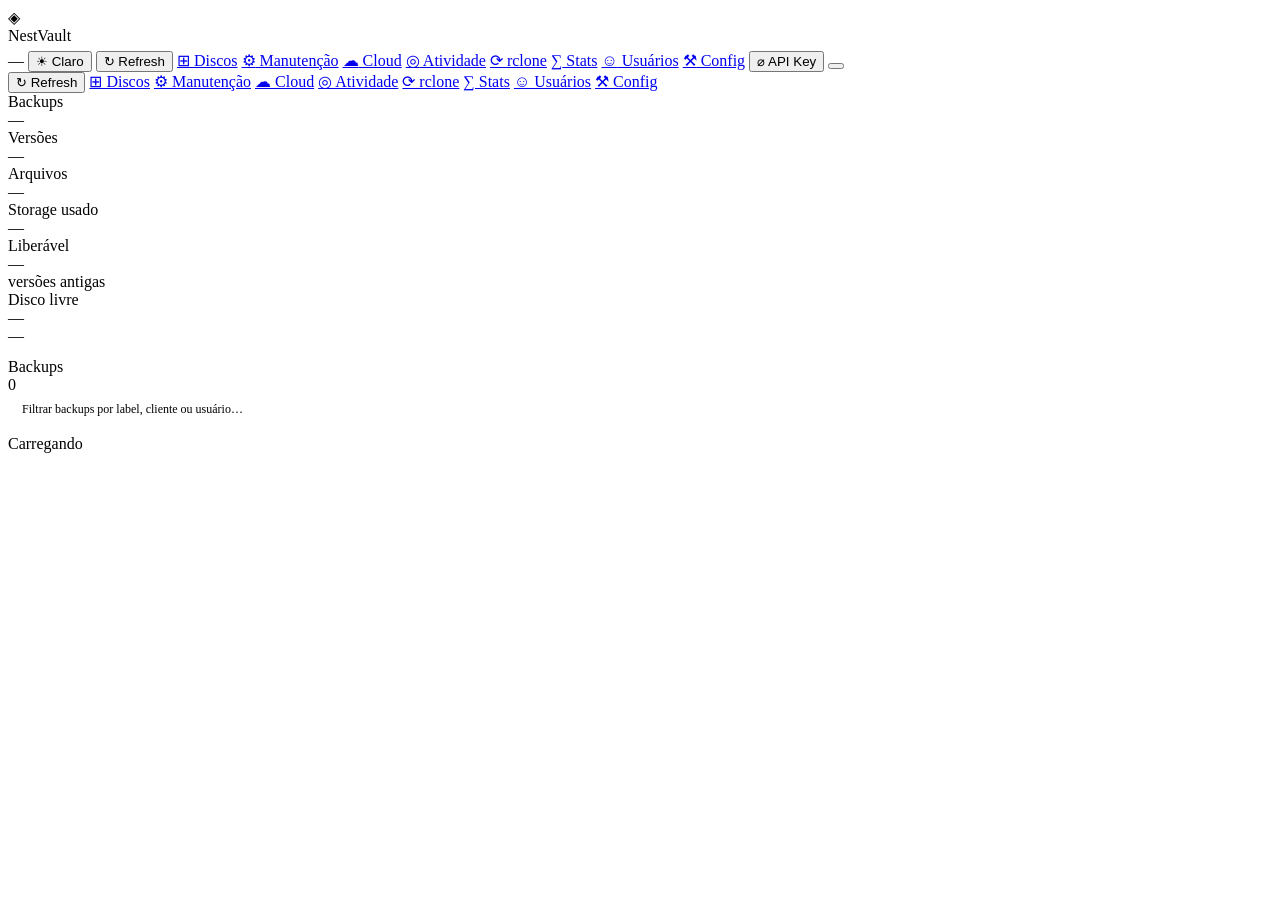
==== server/static/index.html @ 47c9267f "feat(cloud): drive estilo OneDrive sobre os backups (fase 1) - Nova página /cloud: cada label do usu" ====
<!DOCTYPE html>
<html lang="pt-BR">
<head>
<meta charset="UTF-8">
<meta name="viewport" content="width=device-width, initial-scale=1.0">
<meta name="theme-color" content="#e8a940">
<meta name="apple-mobile-web-app-capable" content="yes">
<meta name="apple-mobile-web-app-status-bar-style" content="black-translucent">
<meta name="apple-mobile-web-app-title" content="NestVault">
<link rel="icon" type="image/png" href="/static/icon-192.png">
<link rel="apple-touch-icon" href="/static/icon-192.png">
<link rel="manifest" href="/static/manifest.json">
<title>NestVault</title>
<link rel="stylesheet" href="/static/theme.css">
<link rel="stylesheet" href="/static/app.css">
<link rel="stylesheet" href="/static/nav.css">
<script>(function(){const s=localStorage.getItem('nv-theme'),d=window.matchMedia('(prefers-color-scheme:dark)').matches;if(s?s==='light':!d)document.documentElement.setAttribute('data-theme','light');window.matchMedia('(prefers-color-scheme:dark)').addEventListener('change',e=>{if(!localStorage.getItem('nv-theme'))e.matches?document.documentElement.removeAttribute('data-theme'):document.documentElement.setAttribute('data-theme','light');});})();</script>
<style>
  .status-dot{width:6px;height:6px;border-radius:50%;background:var(--green);box-shadow:0 0 8px var(--green);animation:pulse 2s ease-in-out infinite}

  /* Failed backup alert banner */
  .failed-alert{display:none;background:var(--red-dim);border:1px solid var(--red);border-left:3px solid var(--red);padding:10px 18px;margin-bottom:16px;font-size:11px;color:var(--red);animation:fadeUp .3s ease}
  .failed-alert.visible{display:flex;align-items:center;gap:10px}
  /* Backup search */
  .backup-search{width:100%;background:var(--bg3);border:1px solid var(--border2);color:var(--text);font-family:var(--mono);font-size:12px;padding:8px 14px;outline:none;margin-bottom:10px;transition:border-color .15s;box-sizing:border-box}
  .backup-search:focus{border-color:var(--amber)}
  .backup-search::placeholder{color:var(--text-mute)}

  /* Stats */
  .stats-bar{--cols:6}
  .disk-bar-wrap{margin-top:10px;height:3px;background:var(--bg3);border:1px solid var(--border)}
  .disk-bar-fill{height:100%;transition:width .4s ease,background .4s ease}
  .disk-bar-fill.ok{background:var(--green)}
  .disk-bar-fill.warn{background:var(--amber)}
  .disk-bar-fill.crit{background:var(--red)}

  /* Table */
  .table-wrap{margin-bottom:24px;animation-delay:.2s}
  table{width:100%;border-collapse:collapse}
  thead th{background:var(--bg3);padding:9px 14px;text-align:left;font-size:10px;letter-spacing:.1em;text-transform:uppercase;color:var(--text-dim);border-bottom:1px solid var(--border);white-space:nowrap}
  thead th:first-child{padding-left:18px}
  tbody tr{border-bottom:1px solid var(--border);cursor:pointer;transition:background .1s;user-select:none}
  tbody tr:last-child{border-bottom:none}
  tbody tr:hover,tbody tr:active{background:var(--bg3)}
  td{padding:11px 14px;vertical-align:middle;font-size:12px}
  td:first-child{padding-left:18px}
  .chevron{color:var(--text-mute);font-size:10px;transition:transform .2s;display:inline-block;margin-right:6px}
  tr.expanded .chevron,.row-version.expanded .chevron{transform:rotate(90deg);color:var(--amber)}
  .num-cell{text-align:right;font-variant-numeric:tabular-nums}
  .size-cell{text-align:right;color:var(--blue);font-variant-numeric:tabular-nums}
  .date-cell{color:var(--text-dim);white-space:nowrap}
  .dim-cell{color:var(--text-dim)}
  .owner-sub{font-size:10px;color:var(--text-mute);margin-top:2px;letter-spacing:.04em}
  tr.row-running>td:first-child{border-left:2px solid var(--amber)}
  tr.row-running{background:color-mix(in srgb,var(--amber) 5%,var(--bg2))}
  .running-pill{display:none;align-items:center;gap:5px;font-size:10px;color:var(--amber);letter-spacing:.06em}
  .running-pill.visible{display:inline-flex}
  .running-pill .spin{animation-duration:.9s}

  /* Versions sub-table */
  .versions-row td{padding:0}
  .versions-container{border-top:1px solid var(--border);background:var(--bg2)}
  .versions-head{padding:10px 18px;border-bottom:1px solid var(--border);font-size:10px;letter-spacing:.1em;text-transform:uppercase;color:var(--amber);display:flex;align-items:center;justify-content:space-between}
  .versions-inner{overflow-x:auto;overflow-y:visible;-webkit-overflow-scrolling:touch}
  .row-version{cursor:pointer;transition:background .1s;user-select:none}
  .row-version:hover,.row-version:active{background:var(--bg3)}
  .row-version.expanded{background:rgba(232,169,64,.04)}
  .row-version td{padding:9px 18px 9px 36px;font-size:11px;border-bottom:1px solid var(--border)}
  .row-version:last-child td{border-bottom:none}

  /* Files sub-table */
  .files-row td{padding:0}
  .files-container{border-top:1px solid var(--border);background:var(--bg)}
  .files-inner table thead th{background:var(--bg);font-size:9px}
  .files-inner table td{font-size:11px;padding:8px 14px 8px 52px}
  .path-cell{max-width:480px;overflow:hidden;text-overflow:ellipsis;white-space:nowrap;color:var(--text)}
  .hash-cell{color:var(--text-mute);font-size:10px}

  /* Compare */
  .cmp-bar{padding:8px 18px;border-bottom:1px solid var(--border);display:flex;align-items:center;justify-content:space-between}
  .cmp-btn{background:none;border:1px solid var(--border2);color:var(--text-dim);padding:3px 10px;font-family:var(--mono);font-size:10px;cursor:pointer;letter-spacing:.06em;transition:all .15s;opacity:.4;pointer-events:none;min-height:36px;user-select:none}
  .cmp-btn.active{opacity:1;border-color:var(--blue);color:var(--blue);pointer-events:auto}
  .cmp-btn.active:hover{border-color:var(--amber);color:var(--amber)}
  .version-cb{accent-color:var(--amber);cursor:pointer;width:12px;height:12px}
  .version-cb-wrap{display:inline-flex;align-items:center;justify-content:center;min-width:44px;min-height:44px;cursor:pointer}
  .diff-row td{padding:0}
  .diff-container{border-top:2px solid var(--blue);background:var(--bg)}
  .diff-head{padding:10px 18px;background:var(--bg2);border-bottom:1px solid var(--border);font-size:10px;letter-spacing:.1em;text-transform:uppercase;color:var(--blue);display:flex;align-items:center;justify-content:space-between;gap:16px}
  .diff-summary{display:flex;gap:10px;flex-wrap:wrap}
  .diff-tag{padding:2px 8px;font-size:10px;letter-spacing:.06em}
  .diff-tag-add{background:var(--green-dim);color:var(--green)}
  .diff-tag-del{background:var(--red-dim);color:var(--red)}
  .diff-tag-mod{background:var(--amber-dim);color:var(--amber)}
  .diff-tag-unch{background:var(--bg3);color:var(--text-dim);border:1px solid var(--border)}
  .diff-close{background:none;border:none;color:var(--text-dim);font-size:14px;cursor:pointer;padding:0;min-width:36px;min-height:36px;display:inline-flex;align-items:center;justify-content:center}
  .diff-close:hover{color:var(--text)}
  .diff-section{border-bottom:1px solid var(--border)}
  .diff-section:last-child{border-bottom:none}
  .diff-section-title{padding:8px 18px;font-size:10px;letter-spacing:.1em;text-transform:uppercase;color:var(--text-dim);background:var(--bg3);cursor:pointer;display:flex;align-items:center;gap:8px;user-select:none}
  .diff-section-title .chevron{color:var(--text-mute);font-size:10px;transition:transform .2s;display:inline-block}
  .diff-section-title.open .chevron{transform:rotate(90deg);color:var(--amber)}
  .diff-section-body{display:none}
  .diff-section-body.open{display:block}
  .diff-add td:first-child{color:var(--green)}
  .diff-del td:first-child{color:var(--red)}
  .diff-mod td:first-child{color:var(--amber)}
  .delta-pos{color:var(--green)}.delta-neg{color:var(--red)}

  /* Disk tags in backup row */
  .disk-tag{display:inline-block;padding:1px 6px;font-size:9px;letter-spacing:.05em;background:var(--bg3);border:1px solid var(--green-dim);color:var(--green);margin:1px 2px;white-space:nowrap;cursor:default}
  .disk-tag-loading{color:var(--text-mute);font-size:10px}
  .disk-empty{color:var(--text-mute)}

  /* ── Scroll interno nas sub-tabelas ── */
  .files-inner{overflow-x:auto;-webkit-overflow-scrolling:touch}
  .diff-section-body{overflow-x:auto;-webkit-overflow-scrolling:touch}

  /* ── 768px — tablet/landscape ── */
  @media(max-width:768px){
    .stats-bar{--cols:3}
    tbody tr td{padding:12px 10px}
    tbody tr td:first-child{padding-left:14px}
    .row-version td{padding:11px 14px 11px 28px}
  }

  /* ── 600px — tablet portrait ── */
  @media(max-width:600px){
    .stats-bar{--cols:3}
  }

  /* ── 480px — mobile ── */
  @media(max-width:480px){
    .stats-bar{--cols:2}
    .stat-box{padding:14px 12px}
    .stat-value{font-size:20px}
    .diff-head{flex-wrap:wrap;gap:8px}
    .cmp-bar{flex-wrap:wrap;gap:8px}
    .cmp-btn{min-height:44px}
  }
</style>
</head>
<body>

<header>
  <div class="logo">
    <div class="logo-icon">◈</div>
    <div><div class="logo-text">NestVault</div><div class="logo-sub" id="appVersion"></div></div>
  </div>
  <div class="header-right">
    <div class="status-dot" id="statusDot"></div>
    <span class="last-updated" id="lastUpdated">—</span>
    <button class="hbtn always-visible" id="themeBtn" onclick="toggleTheme()">☀ Claro</button>
    <button class="hbtn" onclick="loadAll()" title="Refresh">↻<span class="hbtn-label"> Refresh</span></button>
    <a class="hbtn" href="/disks" title="Discos">⊞<span class="hbtn-label"> Discos</span></a>
    <a class="hbtn" href="/maintenance" title="Manutenção">⚙<span class="hbtn-label"> Manutenção</span></a>
    <a class="hbtn" href="/cloud" title="Cloud">☁<span class="hbtn-label"> Cloud</span></a>
    <a class="hbtn" href="/activity" title="Atividade">◎<span class="hbtn-label"> Atividade</span></a>
    <a class="hbtn" href="/rclone-jobs" title="rclone">⟳<span class="hbtn-label"> rclone</span></a>
    <a class="hbtn" href="/stats" title="Stats">∑<span class="hbtn-label"> Stats</span></a>
    <a class="hbtn" href="/manage-users" title="Usuários">☺<span class="hbtn-label"> Usuários</span></a>
    <a class="hbtn" href="/settings" title="Configurações">⚒<span class="hbtn-label"> Config</span></a>
    <button class="hbtn always-visible" id="logoutBtn" title="API Key">⌀<span class="hbtn-label"> API Key</span></button>
    <button class="nav-hamburger"></button>
  </div>
</header>

<nav class="mobile-nav">
  <button onclick="loadAll();closeNav()">↻ Refresh</button>
  <a href="/disks">⊞ Discos</a>
  <a href="/maintenance">⚙ Manutenção</a>
  <a href="/cloud">☁ Cloud</a>
  <a href="/activity">◎ Atividade</a>
  <a href="/rclone-jobs">⟳ rclone</a>
  <a href="/stats">∑ Stats</a>
  <a href="/manage-users">☺ Usuários</a>
  <a href="/settings">⚒ Config</a>
</nav>
<div class="mobile-nav-backdrop"></div>

<main>
  <div class="error-bar" id="errorBar"></div>

  <div class="stats-bar">
    <div class="stat-box"><div class="stat-label">Backups</div><div class="stat-value" id="sBackups">—</div></div>
    <div class="stat-box"><div class="stat-label">Versões</div><div class="stat-value" id="sVersions">—</div></div>
    <div class="stat-box"><div class="stat-label">Arquivos</div><div class="stat-value" id="sFiles">—</div></div>
    <div class="stat-box"><div class="stat-label">Storage usado</div><div class="stat-value" id="sSize">—</div></div>
    <div class="stat-box">
      <div class="stat-label">Liberável</div>
      <div class="stat-value" id="sReclaimable">—</div>
      <div class="stat-sub">versões antigas</div>
    </div>
    <div class="stat-box">
      <div class="stat-label">Disco livre</div>
      <div class="stat-value" id="sDiskFree">—</div>
      <div class="stat-sub" id="sDiskSub">—</div>
      <div class="disk-bar-wrap"><div class="disk-bar-fill ok" id="sDiskBar" style="width:0%"></div></div>
    </div>
  </div>

  <div class="failed-alert" id="failedAlert">⚠ <span id="failedAlertMsg"></span></div>

  <div class="section-head">
    <div class="section-title">Backups</div>
    <div style="display:flex;align-items:center;gap:10px">
      <span class="running-pill" id="runningPill"><span class="spin">⟳</span><span id="runningCount"></span></span>
      <span class="count-badge" id="backupCount">0</span>
    </div>
  </div>
  <input class="backup-search" id="backupSearch" type="text" placeholder="Filtrar backups por label, cliente ou usuário…" oninput="filterBackups(this.value)">
  <div class="table-wrap">
    <div id="backupsTable"><div class="loading">Carregando</div></div>
  </div>

</main>

<!-- Login overlay -->
<div class="login-overlay" id="loginOverlay" style="display:none">
  <div class="login-box">
    <div class="login-title">◈ NestVault</div>
    <div class="login-sub">Informe a API Key para continuar</div>
    <form id="loginForm">
      <label class="login-label" for="apiKeyInput">API Key</label>
      <input class="login-input" id="apiKeyInput" type="password" placeholder="sua-api-key-aqui" autocomplete="off">
      <button class="login-btn" type="submit">Entrar →</button>
      <div class="login-error" id="loginError"></div>
    </form>
  </div>
</div>

<script src="/static/app.js"></script>
<script>
  let expandedLabel = null;
  let expandedVersion = {};  // label -> version_key
  let checkedVersions = {};  // label -> Set of version_keys (max 2)
  let _allBackups   = [];    // cache para filtro

  const fmtDuration = s => {
    if (s === null || s === undefined) return '—';
    if (s < 60)    return s.toFixed(0) + 's';
    if (s < 3600)  return (s / 60).toFixed(1) + 'min';
    return (s / 3600).toFixed(1) + 'h';
  };
  const badge = s => `<span class="badge badge-${s}">${s}</span>`;

  async function loadAll() {
    clearError();
    // Inicia disk-summary em paralelo mas não bloqueia o render principal
    const diskSummaryPromise = fetch('/backups/disk-summary', {headers: H()}).catch(() => null);
    try {
      const [respBackups, respDisk] = await Promise.all([
        fetch('/backups', {headers: H()}),
        fetch('/storage/info', {headers: H()}),
      ]);
      if (respBackups.status === 401) { showLogin('API Key inválida.'); return; }
      if (respBackups.status === 403) { showLogin('Esta chave não tem permissão de administrador.'); return; }
      if (!respBackups.ok) throw new Error(`HTTP ${respBackups.status}`);
      const backups = await respBackups.json();
      const disk = respDisk.ok ? await respDisk.json() : null;

      renderStats(backups, disk);
      renderBackups(backups);
      nvMarkUpdated();
      filterBackups(document.getElementById('backupSearch').value);

      // Preenche células de disco quando o fetch (já em andamento) completar
      const respDiskSummary = await diskSummaryPromise;
      const diskSummary = (respDiskSummary && respDiskSummary.ok) ? await respDiskSummary.json() : {};
      renderDiskCells(backups, diskSummary);
      if (typeof _updateOverflowHints === 'function') _updateOverflowHints();
    } catch(e) {
      showError('Não foi possível conectar: '+e.message);
    }
  }


  function renderStats(backups, disk) {
    const totalVersions = backups.reduce((s,b) => s+b.version_count, 0);
    const totalFiles    = backups.reduce((s,b) => s+b.file_count, 0);
    const totalSize     = backups.reduce((s,b) => s+b.total_size_bytes, 0);
    document.getElementById('sBackups').textContent  = backups.length;
    document.getElementById('sVersions').textContent = totalVersions;
    document.getElementById('sFiles').textContent    = totalFiles.toLocaleString('pt-BR');
    document.getElementById('sSize').textContent     = fmtSize(totalSize);
    document.getElementById('backupCount').textContent = backups.length;

    if (disk) {
      const usedPct = disk.total_bytes > 0 ? disk.used_bytes / disk.total_bytes * 100 : 0;
      const freePct = 100 - usedPct;
      const barCls  = usedPct >= 90 ? 'crit' : usedPct >= 80 ? 'warn' : 'ok';
      document.getElementById('sDiskFree').textContent = fmtSize(disk.free_bytes);
      document.getElementById('sDiskSub').textContent  = freePct.toFixed(1) + '% livre · ' + fmtSize(disk.total_bytes) + ' total';
      const bar = document.getElementById('sDiskBar');
      bar.style.width = usedPct.toFixed(1) + '%';
      bar.className = 'disk-bar-fill ' + barCls;
      document.getElementById('sReclaimable').textContent = fmtSize(disk.reclaimable_bytes);
    }
  }

  function filterBackups(q) {
    q = (q || '').trim().toLowerCase();
    const rows = document.querySelectorAll('#backupsTable tbody tr:not(.versions-row)');
    rows.forEach(function(tr) {
      const label = (tr.cells[0] ? tr.cells[0].textContent : '').toLowerCase();
      // cells[1] contém cliente E dono (célula fundida) — a busca cobre os dois
      const client = (tr.cells[1] ? tr.cells[1].textContent : '').toLowerCase();
      tr.style.display = (!q || label.includes(q) || client.includes(q)) ? '' : 'none';
      const vrow = document.getElementById('vrow-' + tr.dataset.label);
      if (vrow) vrow.style.display = 'none';
    });
    const count = Array.from(rows).filter(tr => tr.style.display !== 'none').length;
    document.getElementById('backupCount').textContent = q ? count + '/' + rows.length : _allBackups.length;
  }

  function renderBackups(backups) {
    _allBackups = backups;
    const el = document.getElementById('backupsTable');
    if (!backups.length) { el.innerHTML='<div class="empty">Nenhum backup encontrado</div>'; return; }

    // Alerta de backups com falha
    const failed = backups.filter(b => b.status === 'failed');
    const alertEl = document.getElementById('failedAlert');
    if (failed.length) {
      document.getElementById('failedAlertMsg').textContent =
        failed.length + ' backup(s) com falha: ' + failed.map(b => b.label).join(', ');
      alertEl.classList.add('visible');
    } else {
      alertEl.classList.remove('visible');
    }

    const runningCount = backups.filter(b => b.has_running).length;
    const pill = document.getElementById('runningPill');
    const pillCount = document.getElementById('runningCount');
    if (runningCount > 0) {
      pillCount.textContent = runningCount + ' em execução';
      pill.classList.add('visible');
    } else {
      pill.classList.remove('visible');
    }

    const rows = backups.map(b => {
      const isExp = b.label === expandedLabel;
      const runCls = b.has_running ? ' row-running' : '';
      return `
        <tr class="${isExp?'expanded':''}${runCls}" data-label="${esc(b.label)}" onclick="toggleVersions(this.dataset.label,this)">
          <td><span class="chevron">▶</span>${esc(b.label)}</td>
          <td class="dim-cell">${esc(b.client_name||'—')}<div class="owner-sub">☺ ${esc(b.owner_username||'—')}</div></td>
          <td>${badge(b.status)}</td>
          <td class="num-cell">${b.version_count}</td>
          <td class="num-cell">${b.file_count.toLocaleString('pt-BR')}</td>
          <td class="size-cell">${fmtSize(b.total_size_bytes)}</td>
          <td class="date-cell">${b.last_version ? (window.relTime ? relTime(b.last_version) : fmtDate(b.last_version)) : '—'}</td>
          <td id="disks-${esc(b.label)}" onclick="event.stopPropagation()" style="white-space:nowrap"><span class="disk-tag-loading">·</span></td>
        </tr>
        <tr class="versions-row" id="vrow-${esc(b.label)}" style="display:${isExp?'':'none'}">
          <td colspan="8">
            <div class="versions-container">
              <div class="versions-head">
                <span>Versões — ${esc(b.label)}</span>
              </div>
              <div class="versions-inner" id="vinner-${esc(b.label)}">
                <div class="loading">Carregando</div>
              </div>
            </div>
          </td>
        </tr>`;
    }).join('');

    el.innerHTML = `
      <table>
        <thead><tr>
          <th>Label</th><th>Cliente / Usuário</th><th>Status</th>
          <th style="text-align:right">Versões</th>
          <th style="text-align:right">Arquivos</th>
          <th style="text-align:right">Tamanho</th>
          <th>Última versão</th>
          <th>Discos</th>
        </tr></thead>
        <tbody>${rows}</tbody>
      </table>`;
  }

  function renderDiskCells(backups, diskSummary) {
    for (const b of backups) {
      const disks = diskSummary[b.label] || [];
      const cell = document.getElementById(`disks-${b.label}`);
      if (!cell) continue;
      if (!disks.length) {
        cell.innerHTML = '<span class="disk-empty">—</span>';
        continue;
      }
      const diskParts = disks.map(d => d.volume_path.replace(/\\/g,'/').split('/').filter(Boolean));
      const lastIdentical = diskParts.length > 1 && diskParts.every(p => (p[p.length-1]||'') === (diskParts[0][diskParts[0].length-1]||''));
      cell.innerHTML = disks.map((d, i) => {
        const parts = diskParts[i];
        const name = (lastIdentical && parts.length >= 2) ? parts[parts.length - 2] : (parts[parts.length - 1] || d.volume_path);
        return `<span class="disk-tag" title="${esc(d.volume_path)} — ${d.file_count} arq. · ${fmtSize(d.total_bytes)}">${esc(name)}</span>`;
      }).join('');
    }
  }

  async function toggleVersions(label, row) {
    const vrow = document.getElementById(`vrow-${label}`);
    if (expandedLabel === label) {
      expandedLabel = null;
      row.classList.remove('expanded');
      vrow.style.display = 'none';
      return;
    }
    // Close previous
    if (expandedLabel) {
      const prev = document.getElementById(`vrow-${expandedLabel}`);
      if (prev) prev.style.display = 'none';
      document.querySelectorAll('tbody tr.expanded').forEach(r => r.classList.remove('expanded'));
    }
    expandedLabel = label;
    row.classList.add('expanded');
    vrow.style.display = '';
    document.getElementById(`vinner-${label}`).innerHTML = '<div class="loading">Carregando</div>';
    await loadVersions(label);
  }

  async function loadVersions(label) {
    try {
      const r = await fetch(`/backups/${encodeURIComponent(label)}/versions`, {headers: H()});
      if (!r.ok) throw new Error(`HTTP ${r.status}`);
      const versions = await r.json();
      renderVersions(label, versions);
    } catch(e) {
      document.getElementById(`vinner-${label}`).innerHTML =
        `<div class="empty">Erro: ${esc(e.message)}</div>`;
    }
  }

  function renderVersions(label, versions) {
    const el = document.getElementById(`vinner-${label}`);
    if (!versions.length) { el.innerHTML='<div class="empty">Nenhuma versão encontrada</div>'; return; }

    const curVer = expandedVersion[label];
    const curChecked = checkedVersions[label] || new Set();
    const rows = versions.map(v => {
      const isExp = v.version_key === curVer;
      const isChk = curChecked.has(v.version_key);
      const vid = `${label}__${v.version_key}`;
      return `
        <tr class="row-version ${isExp?'expanded':''}"
            data-label="${esc(label)}" data-vkey="${esc(v.version_key)}"
            onclick="toggleFiles(this.dataset.label,this.dataset.vkey,this)">
          <td style="width:44px;padding:0">
            <label class="version-cb-wrap" onclick="event.stopPropagation()">
              <input type="checkbox" class="version-cb" ${isChk?'checked':''}
                onclick="toggleVersionCheck(this.closest('tr').dataset.label,this.closest('tr').dataset.vkey,this)">
            </label>
          </td>
          <td><span class="chevron">▶</span>${esc(v.version_key)}</td>
          <td>${badge(v.status)}${v.absorbed_count > 0 ? ' <span class="badge badge-absorb" title="'+v.absorbed_count+' arquivo(s) herdados via absorve">⊕ absorve</span>' : ''}</td>
          <td class="num-cell">${v.file_count}</td>
          <td class="size-cell">${fmtSize(v.total_size_bytes)}</td>
          <td class="num-cell dim-cell">${fmtDuration(v.duration_seconds)}</td>
          <td class="date-cell">${window.relTime ? relTime(v.version_key) : fmtDate(v.version_key)}</td>
          <td style="padding:4px 14px 4px 6px">
            <a href="/explorer?label=${encodeURIComponent(label)}&version=${encodeURIComponent(v.version_key)}"
               onclick="event.stopPropagation()"
               class="hbtn" style="font-size:10px;padding:2px 8px;letter-spacing:.04em">⊞ Explorer</a>
          </td>
        </tr>
        <tr class="files-row" id="frow-${esc(vid)}" style="display:${isExp?'':'none'}">
          <td colspan="8">
            <div class="files-container">
              <div class="files-inner" id="finner-${esc(vid)}">
                <div class="loading">Carregando</div>
              </div>
            </div>
          </td>
        </tr>`;
    }).join('');

    const hasTwoChecked = curChecked.size === 2;
    el.innerHTML = `
      <div class="cmp-bar">
        <span style="font-size:10px;color:var(--text-mute);letter-spacing:.08em">Selecione 2 versões para comparar</span>
        <button class="cmp-btn ${hasTwoChecked?'active':''}" id="cmpbtn-${esc(label)}"
          data-label="${esc(label)}" onclick="compareVersions(this.dataset.label)">⇄ Comparar selecionadas</button>
      </div>
      <table>
        <thead><tr>
          <th style="width:28px"></th>
          <th>Versão</th><th>Status</th>
          <th style="text-align:right">Arquivos</th>
          <th style="text-align:right">Tamanho</th>
          <th style="text-align:right">Duração</th>
          <th>Criada em</th>
          <th></th>
        </tr></thead>
        <tbody>
          ${rows}
          <tr class="diff-row" id="diffrow-${esc(label)}" style="display:none"><td colspan="9"></td></tr>
        </tbody>
      </table>`;

    if (curVer) {
      const vid = `${label}__${curVer}`;
      loadFiles(label, curVer, vid);
    }
  }

  async function toggleFiles(label, version_key, row) {
    const vid = `${label}__${version_key}`;
    const frow = document.getElementById(`frow-${vid}`);
    if (expandedVersion[label] === version_key) {
      expandedVersion[label] = null;
      row.classList.remove('expanded');
      frow.style.display = 'none';
      return;
    }
    // Close previous version in same label
    if (expandedVersion[label]) {
      const prevVid = `${label}__${expandedVersion[label]}`;
      const prev = document.getElementById(`frow-${prevVid}`);
      if (prev) prev.style.display = 'none';
      document.querySelectorAll('.row-version.expanded').forEach(r => r.classList.remove('expanded'));
    }
    expandedVersion[label] = version_key;
    row.classList.add('expanded');
    frow.style.display = '';
    document.getElementById(`finner-${vid}`).innerHTML = '<div class="loading">Carregando</div>';
    await loadFiles(label, version_key, vid);
  }

  async function loadFiles(label, version_key, vid) {
    try {
      const url = `/files?backup_label=${encodeURIComponent(label)}&version_key=${encodeURIComponent(version_key)}`;
      const r = await fetch(url, {headers: H()});
      if (!r.ok) throw new Error(`HTTP ${r.status}`);
      const files = await r.json();
      renderFiles(vid, files);
    } catch(e) {
      document.getElementById(`finner-${vid}`).innerHTML =
        `<div class="empty">Erro: ${esc(e.message)}</div>`;
    }
  }

  function renderFiles(vid, files) {
    const el = document.getElementById(`finner-${vid}`);
    if (!files.length) { el.innerHTML='<div class="empty">Nenhum arquivo nesta versão</div>'; return; }
    const rows = files.map(f => `
      <tr>
        <td class="path-cell" title="${esc(f.original_path)}">${esc(f.original_path)}</td>
        <td class="size-cell">${fmtSize(f.size)}</td>
        <td class="hash-cell">${f.sha256.slice(0,16)}…</td>
        <td class="date-cell">${window.relTime ? relTime(f.created_at) : fmtDate(f.created_at)}</td>
      </tr>`).join('');
    el.innerHTML = `
      <table>
        <thead><tr>
          <th>Path original</th>
          <th style="text-align:right">Tamanho</th>
          <th>SHA-256</th>
          <th>Adicionado em</th>
        </tr></thead>
        <tbody>${rows}</tbody>
      </table>`;
  }

  // -- Compare ----------------------------------------------------------------
  function toggleVersionCheck(label, version_key, cb) {
    if (!checkedVersions[label]) checkedVersions[label] = new Set();
    const set = checkedVersions[label];
    if (cb.checked) {
      if (set.size >= 2) { cb.checked = false; return; }
      set.add(version_key);
    } else {
      set.delete(version_key);
    }
    const btn = document.getElementById(`cmpbtn-${label}`);
    if (btn) btn.classList.toggle('active', set.size === 2);
  }

  async function compareVersions(label) {
    const set = checkedVersions[label];
    if (!set || set.size !== 2) return;
    const [v1, v2] = [...set].sort();
    const diffrow = document.getElementById(`diffrow-${label}`);
    diffrow.style.display = '';
    diffrow.querySelector('td').innerHTML = '<div class="diff-container"><div class="loading">Carregando comparação</div></div>';
    try {
      const url = `/backups/${encodeURIComponent(label)}/compare?v1=${encodeURIComponent(v1)}&v2=${encodeURIComponent(v2)}`;
      const r = await fetch(url, {headers: H()});
      if (!r.ok) throw new Error(`HTTP ${r.status}`);
      const data = await r.json();
      renderComparison(label, data);
    } catch(e) {
      diffrow.querySelector('td').innerHTML =
        `<div class="diff-container"><div class="empty">Erro: ${esc(e.message)}</div></div>`;
    }
  }

  function closeDiff(label) {
    const diffrow = document.getElementById(`diffrow-${label}`);
    if (diffrow) diffrow.style.display = 'none';
  }

  function toggleDiffSection(el) {
    el.classList.toggle('open');
    el.nextElementSibling.classList.toggle('open');
  }

  function renderComparison(label, data) {
    const diffrow = document.getElementById(`diffrow-${label}`);
    const nAdd = data.added.length, nDel = data.deleted.length;
    const nMod = data.modified.length, nUnch = data.summary_unchanged;

    const fileRow = (f, cls) =>
      `<tr class="${cls}"><td class="path-cell" title="${esc(f.original_path)}">${esc(f.original_path)}</td><td class="size-cell">${fmtSize(f.size)}</td><td class="hash-cell">${f.sha256.slice(0,16)}…</td></tr>`;

    const modRow = m => {
      const delta = m.size_delta;
      const dcls = delta > 0 ? 'delta-pos' : delta < 0 ? 'delta-neg' : '';
      const dsign = delta > 0 ? '+' : '';
      return `<tr class="diff-mod"><td class="path-cell" title="${esc(m.original_path)}">${esc(m.original_path)}</td><td class="size-cell">${fmtSize(m.v2_size)}</td><td class="${dcls}">${dsign}${fmtSize(Math.abs(delta))}</td><td class="hash-cell">${m.v2_sha256.slice(0,16)}…</td></tr>`;
    };

    const section = (title, tag, rows, cols) => rows.length === 0 ? '' : `
      <div class="diff-section">
        <div class="diff-section-title open" onclick="toggleDiffSection(this)">
          <span class="chevron">▶</span>
          <span class="diff-tag ${tag}">${title}</span>
          <span style="color:var(--text-mute)">${rows.length} arquivo(s)</span>
        </div>
        <div class="diff-section-body open">
          <table><thead><tr>${cols}</tr></thead><tbody>${rows.join('')}</tbody></table>
        </div>
      </div>`;

    const thBase = '<th>Path original</th><th style="text-align:right">Tamanho</th><th>SHA-256</th>';
    const thMod  = '<th>Path original</th><th style="text-align:right">Tamanho novo</th><th>Delta</th><th>SHA-256 novo</th>';

    diffrow.querySelector('td').innerHTML = `
      <div class="diff-container">
        <div class="diff-head">
          <span>⇄ ${esc(data.v1)} → ${esc(data.v2)}</span>
          <div class="diff-summary">
            <span class="diff-tag diff-tag-add">+${nAdd} adicionado${nAdd!==1?'s':''}</span>
            <span class="diff-tag diff-tag-del">−${nDel} removido${nDel!==1?'s':''}</span>
            <span class="diff-tag diff-tag-mod">~${nMod} modificado${nMod!==1?'s':''}</span>
            <span class="diff-tag diff-tag-unch">${nUnch} igual${nUnch!==1?'is':''}</span>
          </div>
          <button class="diff-close" data-label="${esc(label)}" onclick="closeDiff(this.dataset.label)" title="Fechar">✕</button>
        </div>
        ${section('Adicionados','diff-tag-add', data.added.map(f=>fileRow(f,'diff-add')), thBase)}
        ${section('Removidos','diff-tag-del', data.deleted.map(f=>fileRow(f,'diff-del')), thBase)}
        ${section('Modificados','diff-tag-mod', data.modified.map(m=>modRow(m)), thMod)}
        ${nAdd===0&&nDel===0&&nMod===0?'<div class="empty">Versões idênticas — nenhuma diferença encontrada</div>':''}
      </div>`;
  }

  // Init — a própria carga inicial faz o auth-check (401 → login)
  loadAll();

  // Versão vem do servidor (/health, sem auth) para não ficar escrita à mão no HTML
  fetch('/health').then(r => r.ok ? r.json() : null).then(h => {
    if (h?.version) document.getElementById('appVersion').textContent = 'v' + h.version;
  }).catch(() => {});
</script>
<script src="/static/nav.js"></script>
</body>
</html>
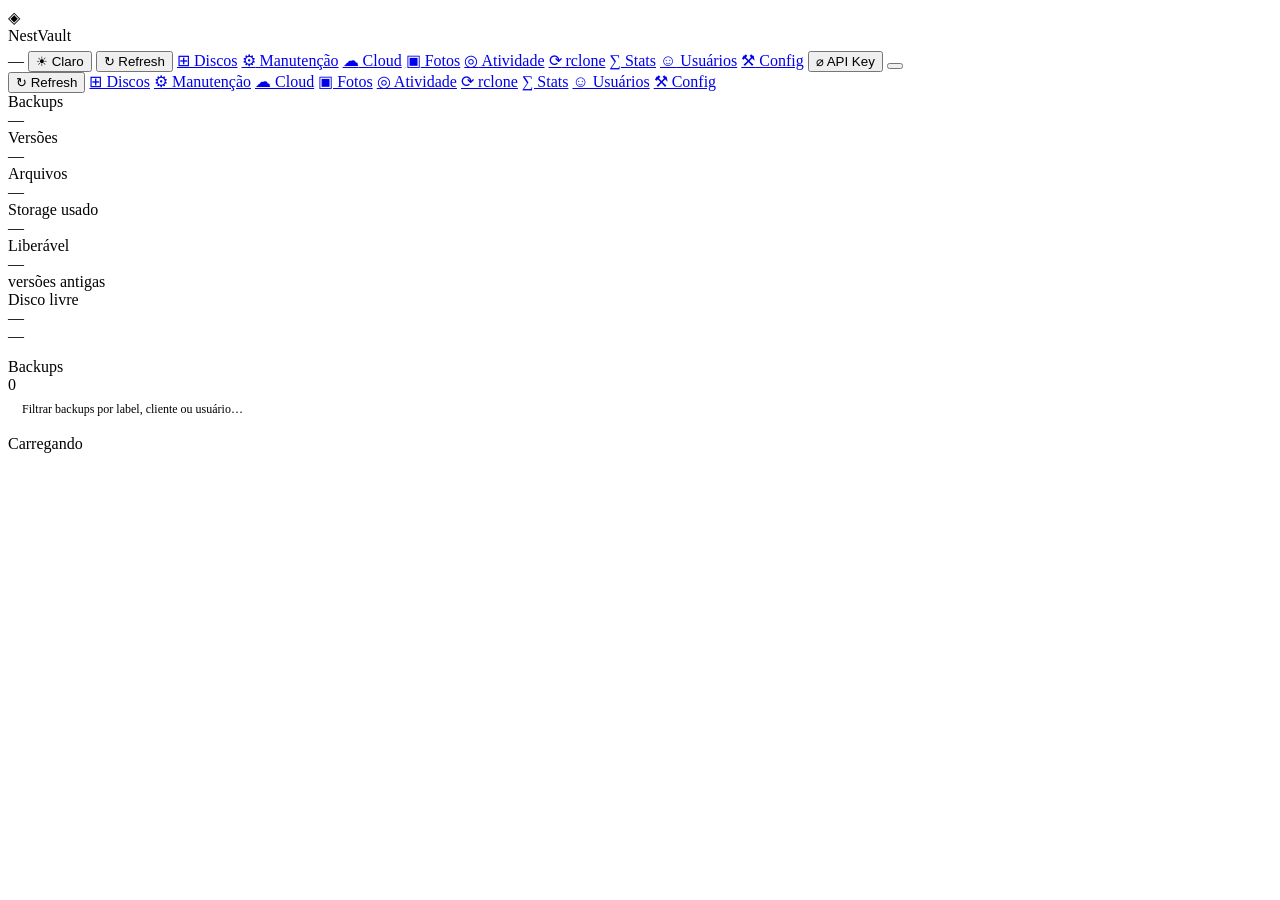
==== commit 294f08ff: "feat(cloud): galeria de fotos estilo Google Fotos com indexação em background (v9.4.0) - Nova página" ====
--- a/server/static/index.html
+++ b/server/static/index.html
@@ -154,6 +154,7 @@
     <a class="hbtn" href="/disks" title="Discos">⊞<span class="hbtn-label"> Discos</span></a>
     <a class="hbtn" href="/maintenance" title="Manutenção">⚙<span class="hbtn-label"> Manutenção</span></a>
     <a class="hbtn" href="/cloud" title="Cloud">☁<span class="hbtn-label"> Cloud</span></a>
+    <a class="hbtn" href="/photos" title="Fotos">▣<span class="hbtn-label"> Fotos</span></a>
     <a class="hbtn" href="/activity" title="Atividade">◎<span class="hbtn-label"> Atividade</span></a>
     <a class="hbtn" href="/rclone-jobs" title="rclone">⟳<span class="hbtn-label"> rclone</span></a>
     <a class="hbtn" href="/stats" title="Stats">∑<span class="hbtn-label"> Stats</span></a>
@@ -169,6 +170,7 @@
   <a href="/disks">⊞ Discos</a>
   <a href="/maintenance">⚙ Manutenção</a>
   <a href="/cloud">☁ Cloud</a>
+  <a href="/photos">▣ Fotos</a>
   <a href="/activity">◎ Atividade</a>
   <a href="/rclone-jobs">⟳ rclone</a>
   <a href="/stats">∑ Stats</a>
